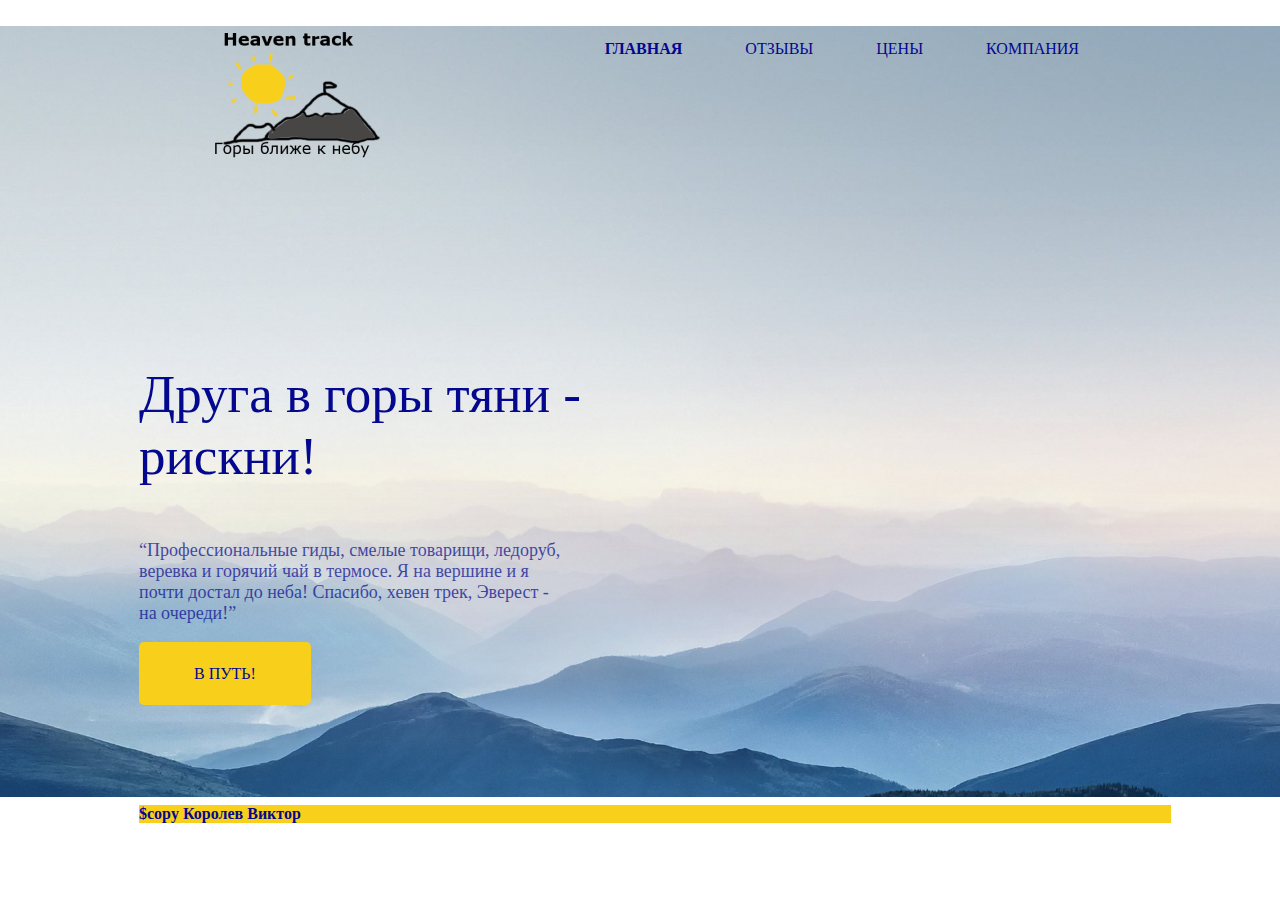
==== reviews.html @ 08b63ada "Styles" ====
<!DOCTYPE html>
<html lang="ru">
  <head>
    <meta charset="UTF-8" />
    <meta http-equiv="X-UA-Compatible" content="IE=edge" />
    <meta name="viewport" content="width=device-width, initial-scale=1.0" />
    <title>Heaven track</title>
    <link rel="stylesheet" href="./scss/main.css" />
  </head>
  <body>
    <header class="header">
      <a href="#">
        <img src="./img/logo 1.png" alt="logo" />
      </a>
      <nav class="navbar">
        <ul class="menu-list">
          <li class="menu-item active">
            <a href="index.html">ГЛАВНАЯ</a>
          </li>
          <li class="menu-item">
            <a href="reviews.html">ОТЗЫВЫ</a>
          </li>
          <li class="menu-item">
            <a href="#">ЦЕНЫ</a>
          </li>
          <li class="menu-item">
            <a href="#">КОМПАНИЯ</a>
          </li>
        </ul>
      </nav>
    </header>
    <main class="main">
      <p class="main-text">Друга в горы тяни - рискни!</p>
      <blockquote class="quote">
        “Профессиональные гиды, смелые товарищи, ледоруб, веревка и горячий чай в термосе. Я на вершине и я почти 
        достал до неба! Спасибо, хевен трек, Эверест - на очереди!”
      </blockquote>
      <button class="button-order">В ПУТЬ!</button>
    </main>
    <footer>
        $copy Королев Виктор
      </footer>
  </body>
</html>
---- scss/main.css ----
footer {
  font-weight: bold;
  margin-left: 30px;
  margin-top: 100px;
  background-color: #F8D01B;
}

body {
  max-width: 1062px;
  width: 100%;
  margin: auto;
  background-color: #F8D01B;
  background: url("../img/background.png") no-repeat center;
  height: 100%;
  color: #03088E;
}

.header {
  display: flex;
  justify-content: space-around;
  margin-top: 24px;
  margin-bottom: 200px;
}

.menu-list {
  display: flex;
  list-style-type: none;
}

.menu-item:not(:last-child) {
  margin-right: 63px;
}

.menu-item a {
  text-decoration: none;
  color: #03088E;
}

.active {
  font-weight: bold;
}

.main-text {
  margin-left: 30px;
  font-weight: 500;
  font-size: 53px;
  line-height: 62px;
}

.quote {
  font-weight: 400;
  font-size: 18px;
  line-height: 21px;
  opacity: 0.7;
  margin-left: 30px;
}

.button-order {
  all: unset;
  background: #F8D01B;
  border-radius: 5px;
  font-weight: 500;
  font-size: 16px;
  line-height: 19px;
  padding: 22px 55px;
  margin-left: 30px;
}

.main {
  max-width: 500px;
}/*# sourceMappingURL=main.css.map */
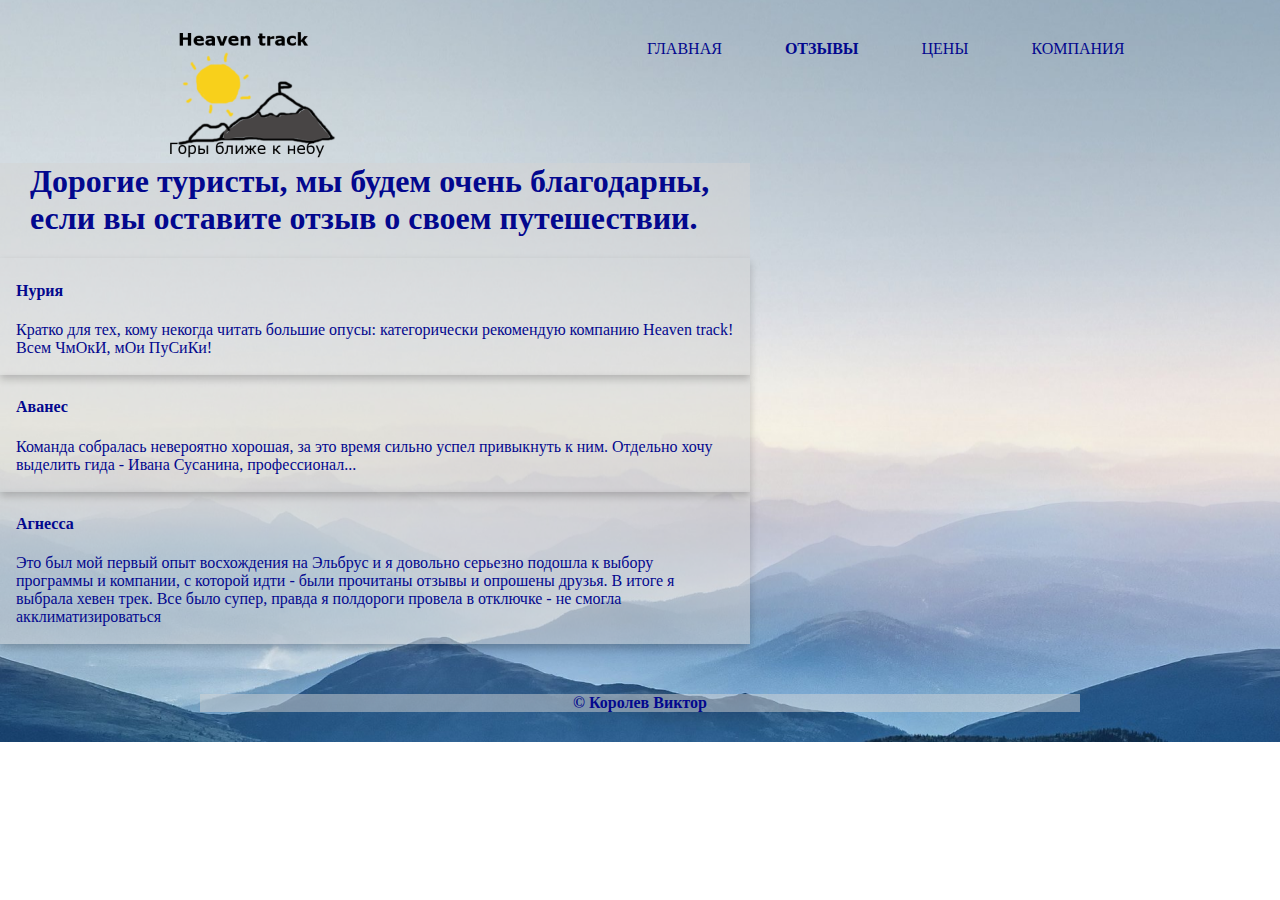
==== commit 95affe59: "vrode sdelal" ====
--- a/reviews.html
+++ b/reviews.html
@@ -5,40 +5,61 @@
     <meta http-equiv="X-UA-Compatible" content="IE=edge" />
     <meta name="viewport" content="width=device-width, initial-scale=1.0" />
     <title>Heaven track</title>
-    <link rel="stylesheet" href="./scss/main.css" />
+    <link rel="stylesheet" href="./css/main.css" />
   </head>
   <body>
     <header class="header">
-      <a href="#">
+      <a href="index.html">
         <img src="./img/logo 1.png" alt="logo" />
       </a>
       <nav class="navbar">
         <ul class="menu-list">
-          <li class="menu-item active">
+          <li class="menu-item">
             <a href="index.html">ГЛАВНАЯ</a>
           </li>
-          <li class="menu-item">
+          <li class="menu-item active">
             <a href="reviews.html">ОТЗЫВЫ</a>
           </li>
           <li class="menu-item">
-            <a href="#">ЦЕНЫ</a>
+            <a href="tarif.html">ЦЕНЫ</a>
           </li>
           <li class="menu-item">
-            <a href="#">КОМПАНИЯ</a>
+            <a href="about-us.html">КОМПАНИЯ</a>
           </li>
         </ul>
       </nav>
     </header>
     <main class="main">
-      <p class="main-text">Друга в горы тяни - рискни!</p>
-      <blockquote class="quote">
-        “Профессиональные гиды, смелые товарищи, ледоруб, веревка и горячий чай в термосе. Я на вершине и я почти 
-        достал до неба! Спасибо, хевен трек, Эверест - на очереди!”
-      </blockquote>
-      <button class="button-order">В ПУТЬ!</button>
+      <h1 class="main-tit">Дорогие туристы, 
+        мы будем очень благодарны, если вы оставите отзыв о 
+        своем путешествии.</h1>
+      
+        <div class="card">
+          <div class="container">
+            <h4><b>Нурия</b></h4>
+            <p>Кратко для тех, кому некогда читать большие опусы:
+               категорически рекомендую компанию Heaven track! Всем ЧмОкИ, мОи ПуСиКи!</p>
+          </div>
+        </div>
+        <div class="card">
+          <div class="container">
+            <h4><b>Аванес</b></h4>
+            <p>Команда собралась невероятно хорошая, за это время сильно успел привыкнуть к ним. Отдельно 
+              хочу выделить гида - Ивана Сусанина, профессионал...</p>
+          </div>
+        </div>
+        <div class="card">
+          <div class="container">
+            <h4><b>Агнесса</b></h4>
+            <p>Это был мой первый опыт восхождения на Эльбрус и я довольно серьезно подошла к выбору программы и компании, с которой идти - 
+              были прочитаны отзывы и опрошены друзья. В итоге я выбрала хевен трек. Все было супер, правда я 
+              полдороги провела в отключке - не смогла акклиматизироваться</p>
+          </div>
+        </div>
+
     </main>
     <footer>
-        $copy Королев Виктор
-      </footer>
+      &copy Королев Виктор
+    </footer>
   </body>
 </html>--- a/css/main.css
+++ b/css/main.css
@@ -0,0 +1,119 @@
+footer {
+  font-weight: bold;
+  margin-left: 200px;
+  margin-right: 200px;
+  margin-top: 0px;
+  text-align: center;
+  background: rgba(211, 211, 211, 0.5);
+}
+
+header {
+  padding: 0 20px;
+}
+
+body {
+  max-width: 1280px;
+  width: 100%;
+  height: 100%;
+  margin: auto;
+  background: url("../img/background.png") no-repeat center;
+  color: #03088E;
+}
+
+.header {
+  display: flex;
+  justify-content: space-around;
+  margin-top: 24px;
+  margin-bottom: 200px;
+}
+
+.menu-list {
+  display: flex;
+  list-style-type: none;
+}
+
+.menu-item:not(:last-child) {
+  margin-right: 63px;
+}
+
+.menu-item a {
+  text-decoration: none;
+  color: #03088E;
+}
+
+.active {
+  font-weight: bold;
+}
+
+.main-text {
+  margin-left: 30px;
+  font-weight: 500;
+  font-size: 53px;
+  line-height: 62px;
+}
+
+.quote {
+  font-weight: 400;
+  font-size: 18px;
+  line-height: 21px;
+  opacity: 0.7;
+  margin-left: 30px;
+}
+
+.button-order {
+  all: unset;
+  background: #F8D01B;
+  border-radius: 5px;
+  font-weight: 500;
+  font-size: 16px;
+  line-height: 19px;
+  padding: 22px 55px;
+  margin-left: 30px;
+  margin-bottom: 30px;
+}
+
+.main {
+  max-width: 750px;
+  margin-top: -20px;
+  background: rgba(211, 211, 211, 0.5);
+  margin-bottom: 50px;
+}
+
+.main-tit {
+  margin-top: -200px;
+  margin-left: 30px;
+}
+
+.card {
+  /* Add shadows to create the "card" effect */
+  box-shadow: 0 4px 8px 0 rgba(0, 0, 0, 0.2);
+  transition: 0.3s;
+}
+
+/* Add some padding inside the card container */
+.container {
+  padding: 2px 16px;
+}
+
+.prices {
+  margin-top: -20px;
+  margin-left: 30px;
+  margin-right: 30px;
+  background: rgba(211, 211, 211, 0.5);
+  margin-bottom: 30px;
+}
+
+.tarif {
+  display: flex;
+  flex-wrap: wrap;
+  justify-content: space-around;
+}
+
+.card2 {
+  width: 300px;
+  box-shadow: 0 4px 8px 0 rgba(0, 0, 0, 0.2);
+  transition: 0.3s;
+  border-radius: 5px; /* 5px rounded corners */
+  padding: 0 20px;
+  margin-bottom: 30px;
+}/*# sourceMappingURL=main.css.map */